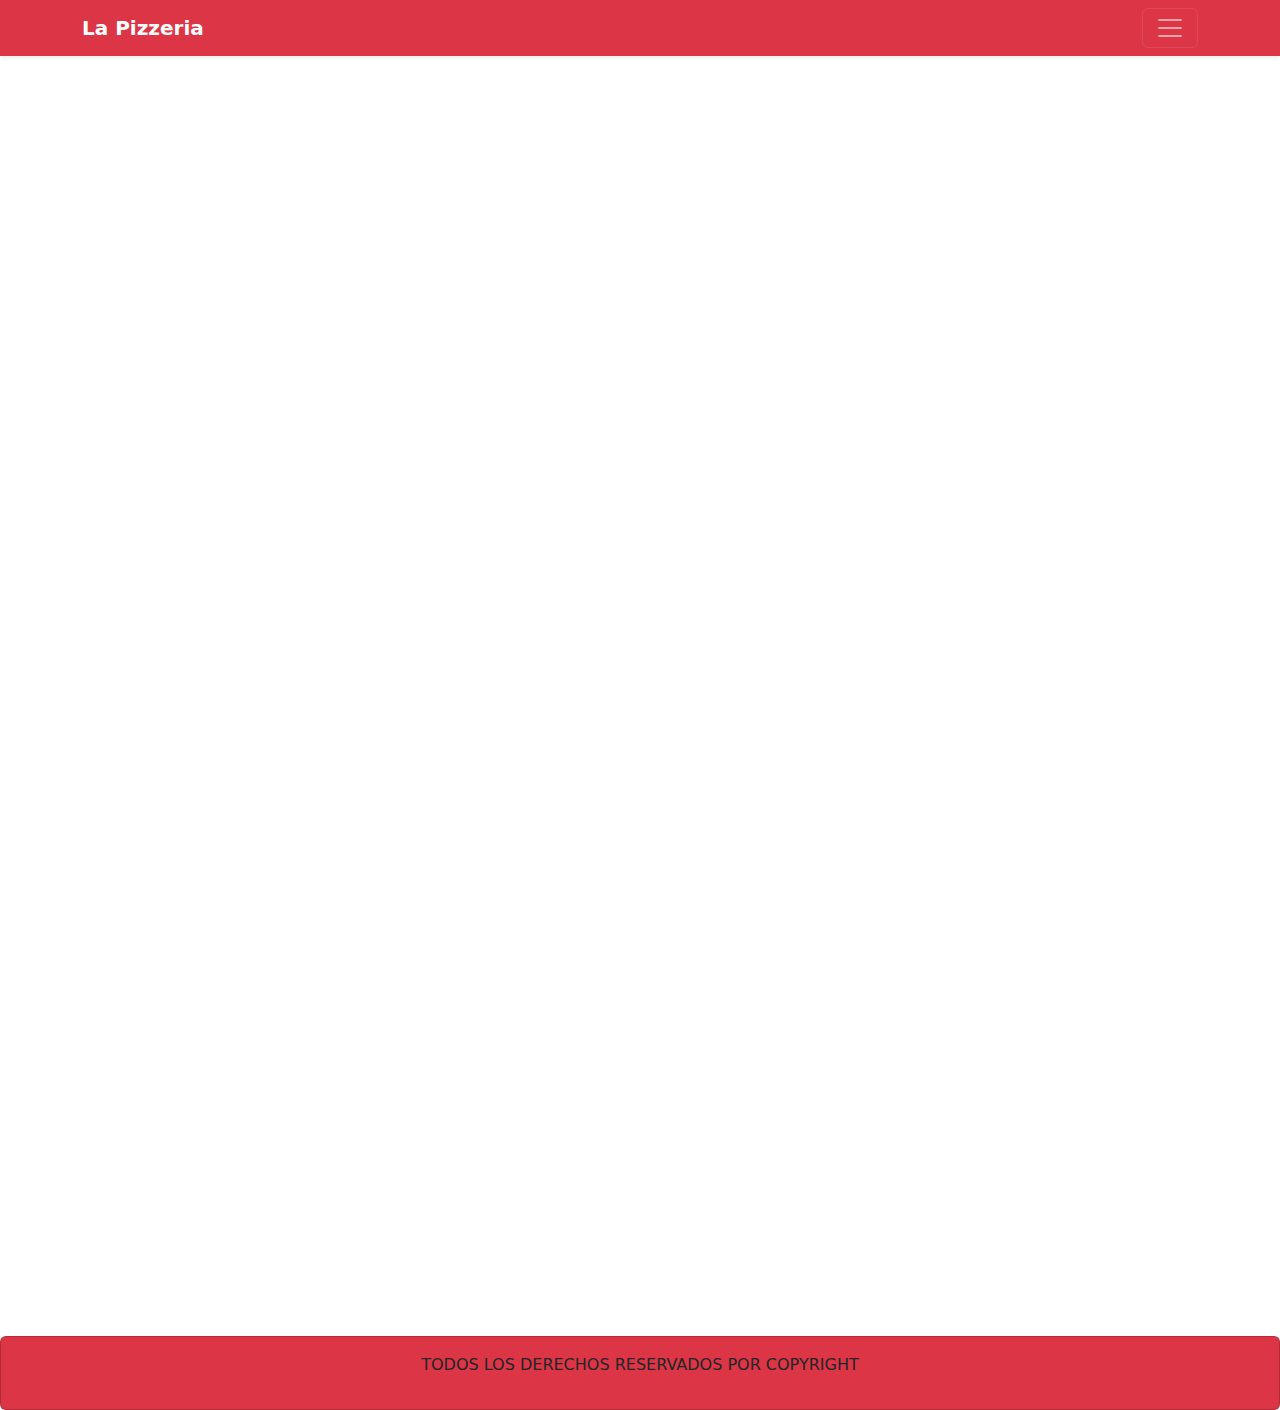
==== Pages/dondeestamos.html @ 95e76a32 "SegundaPreEntrega" ====
<!doctype html>
<html lang="es">
  <head>
    <meta charset="utf-8">
    <meta name="viewport" content="width=device-width, initial-scale=1">
    <meta name="description" content="">
    <meta name="author" content="Mark Otto, Jacob Thornton, and Bootstrap contributors">
    <meta name="generator" content="Hugo 0.108.0">
    <title>La Pizzeria</title>
    <link rel="shortcut icon" href="./img/pizza3.jpg" type="image/x-icon">
    <link href="https://cdn.jsdelivr.net/npm/bootstrap@5.3.0-alpha1/dist/css/bootstrap.min.css"     
        rel="stylesheet" integrity="sha384- 
        GLhlTQ8iRABdZLl6O3oVMWSktQOp6b7In1Zl3/Jr59b6EGGoI1aFkw7cmDA6j6gD" 
        crossorigin="anonymous">
    <link rel="stylesheet" href="https://unpkg.com/aos@next/dist/aos.css" />
    <link rel="stylesheet" href="https://cdnjs.cloudflare.com/ajax/libs/font-awesome/6.2.1/css/all.min.css" integrity="sha512-MV7K8+y+gLIBoVD59lQIYicR65iaqukzvf/nwasF0nqhPay5w/9lJmVM2hMDcnK1OnMGCdVK+iQrJ7lzPJQd1w==" crossorigin="anonymous" referrerpolicy="no-referrer" />

  </head>

  
  <body>
    
<header>

  <div class="collapse bg-dark" id="navbarHeader">
    <div class="container">
      <div class="row">
        <div class="col-sm-8 col-md-7 py-4">
        </div>
        <div class="col-sm-4 offset-md-1 py-4">
            <ul class="list-unstyled">
            <li><a href="../index.html" class="text-white">INICIO</a></li>
            <li><a href="./dondeestamos.html" class="text-white">¿DONDE ESTAMOS?</a></li>
          </ul>
        </div>
      </div>
    </div>
  </div>
  <div class="navbar navbar-dark bg-danger shadow-sm">
    <div class="container">
      <a href="../index.html" class="navbar-brand d-flex align-items-center">
        
        <strong>La Pizzeria</strong>
      </a>
      <button class="navbar-toggler" type="button" data-bs-toggle="collapse" data-bs-target="#navbarHeader" aria-controls="navbarHeader" aria-expanded="false" aria-label="Toggle navigation">
        <span class="navbar-toggler-icon"></span>
      </button>
    </div>
  </div>
</header>

<main>
  <div class="ratio ratio-1x1">
  <iframe src="https://www.google.com/maps/embed?pb=!1m18!1m12!1m3!1d3475.5474787048265!2d-66.86032677940318!3d-29.412791224915765!2m3!1f0!2f0!3f0!3m2!1i1024!2i768!4f13.1!3m3!1m2!1s0x9427da4ab5352927%3A0x3c0d39d87857c2ce!2sPlaza%2025%20de%20Mayo!5e0!3m2!1sit!2sar!4v1670255598399!5m2!1sit!2sar" ></iframe>
 </div>
</main>





<div class="card d-flex d-flex justify-content-center align-items-center bg-danger">

  <div class="card-body">
    
      <p>TODOS LOS DERECHOS RESERVADOS POR COPYRIGHT</p>
      <footer class="d-flex justify-content-center align-items-center bg-danger fs-3 grid gap-3 ">
        <i class="fa-brands fa-facebook-f text-warning"></i>
        <i class="fa-brands fa-instagram text-warning"></i> 
      </footer>
    
  </div>
</div>










   

<script src="https://cdn.jsdelivr.net/npm/bootstrap@5.3.0-alpha1/dist/js/bootstrap.bundle.min.js" integrity="sha384-w76AqPfDkMBDXo30jS1Sgez6pr3x5MlQ1ZAGC+nuZB+EYdgRZgiwxhTBTkF7CXvN" crossorigin="anonymous"></script>
<script src="https://unpkg.com/aos@next/dist/aos.js"></script>
<script>
  AOS.init({
    easing: 'ease-out-back',
    duration: 1000
  });
</script>
  </body>

</html>
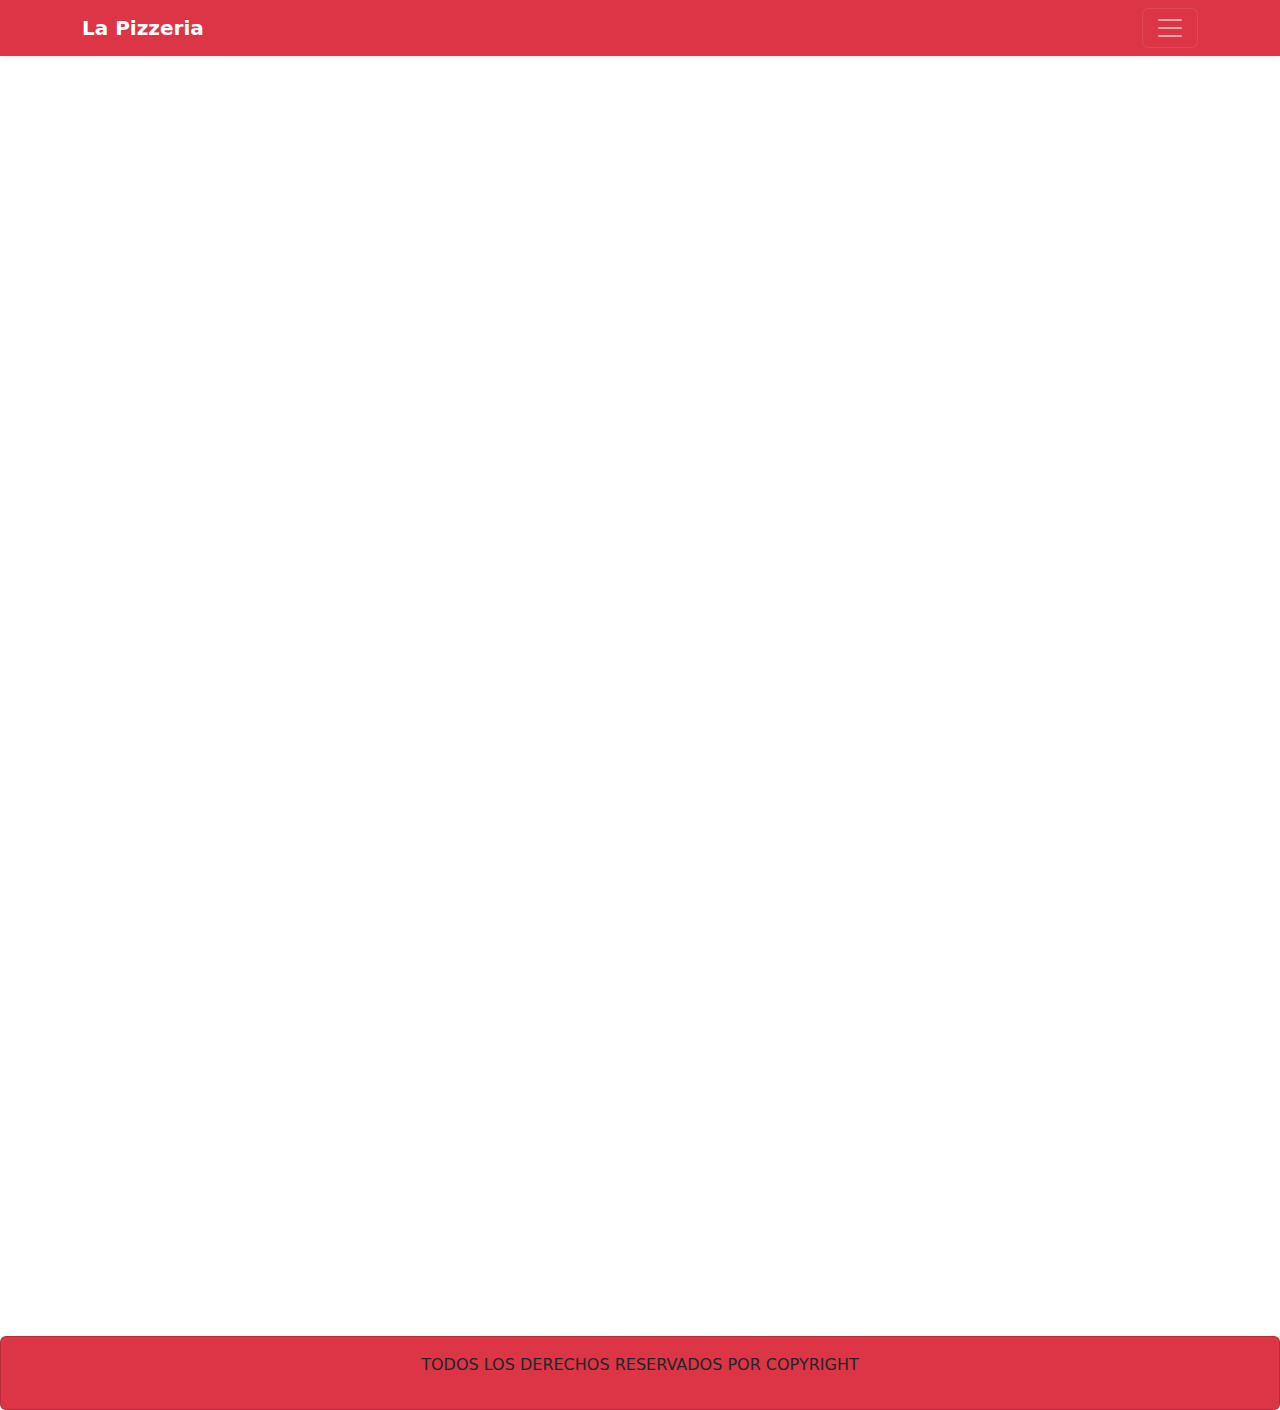
==== commit 4e73a264: "TerceraPreEntrega" ====
--- a/Pages/dondeestamos.html
+++ b/Pages/dondeestamos.html
@@ -8,10 +8,7 @@
     <meta name="generator" content="Hugo 0.108.0">
     <title>La Pizzeria</title>
     <link rel="shortcut icon" href="./img/pizza3.jpg" type="image/x-icon">
-    <link href="https://cdn.jsdelivr.net/npm/bootstrap@5.3.0-alpha1/dist/css/bootstrap.min.css"     
-        rel="stylesheet" integrity="sha384- 
-        GLhlTQ8iRABdZLl6O3oVMWSktQOp6b7In1Zl3/Jr59b6EGGoI1aFkw7cmDA6j6gD" 
-        crossorigin="anonymous">
+    <link rel="stylesheet" href="../css/custom.css">
     <link rel="stylesheet" href="https://unpkg.com/aos@next/dist/aos.css" />
     <link rel="stylesheet" href="https://cdnjs.cloudflare.com/ajax/libs/font-awesome/6.2.1/css/all.min.css" integrity="sha512-MV7K8+y+gLIBoVD59lQIYicR65iaqukzvf/nwasF0nqhPay5w/9lJmVM2hMDcnK1OnMGCdVK+iQrJ7lzPJQd1w==" crossorigin="anonymous" referrerpolicy="no-referrer" />
 
@@ -31,6 +28,9 @@
             <ul class="list-unstyled">
             <li><a href="../index.html" class="text-white">INICIO</a></li>
             <li><a href="./dondeestamos.html" class="text-white">¿DONDE ESTAMOS?</a></li>
+            <li><a href="./eventos.html" class="text-white">EVENTOS</a></li>
+            <li><a href="./trabajaconnosotros.html" class="text-white">TRABAJA CON NOSOTROS</a></li>
+            <li><a href="./historia.html" class="text-white">HISTORIA</a></li>
           </ul>
         </div>
       </div>
